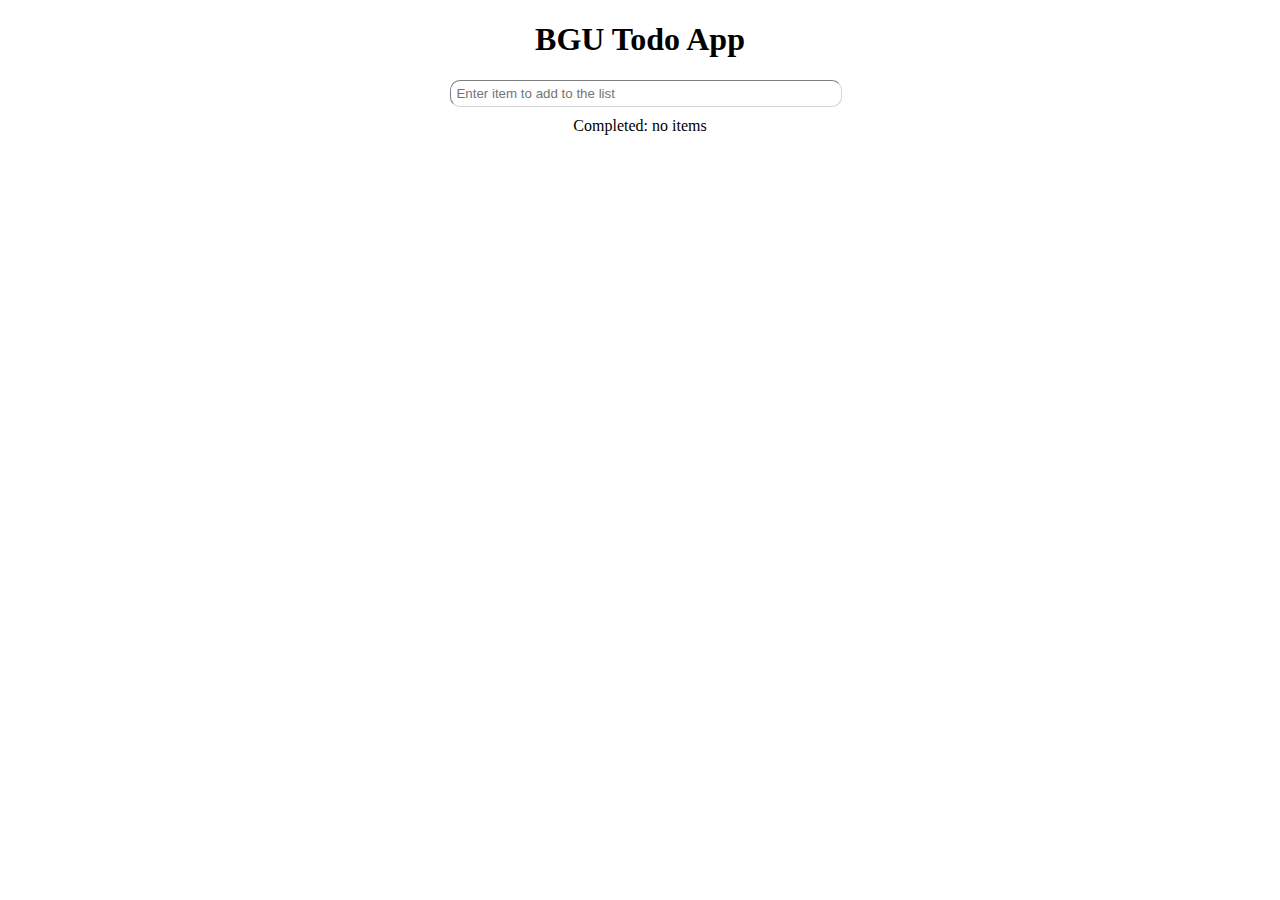
==== EX_7/JS_EX.html @ 387de3b1 "start of ex 7" ====
<!DOCTYPE html>
<html lang="en">
<head>
    <meta charset="UTF-8">
    <title>To Do List</title>
    <link rel="stylesheet" href="JS_EX.css">
    <script src="JS_EX.js"></script>
</head>
<body>
    <h1 onclick="f(this)">BGU Todo App</h1>
    <div>
        <input id="Task"  placeholder="Enter item to add to the list" required>
    </div>
    <div class="items">Completed: no items</div>
</body>
</html>
---- EX_7/JS_EX.css ----
h1 {
    font-family:  verdana;
    text-align: center;
}

input {
    position: relative;
    border-color: lightgray;
    border-width: 1px;
    border-radius: 10px;
    width: 30%;
    left: 35%;
    padding: 5px
}

div.items {
    margin-top: 10px;
    text-align: center;
}
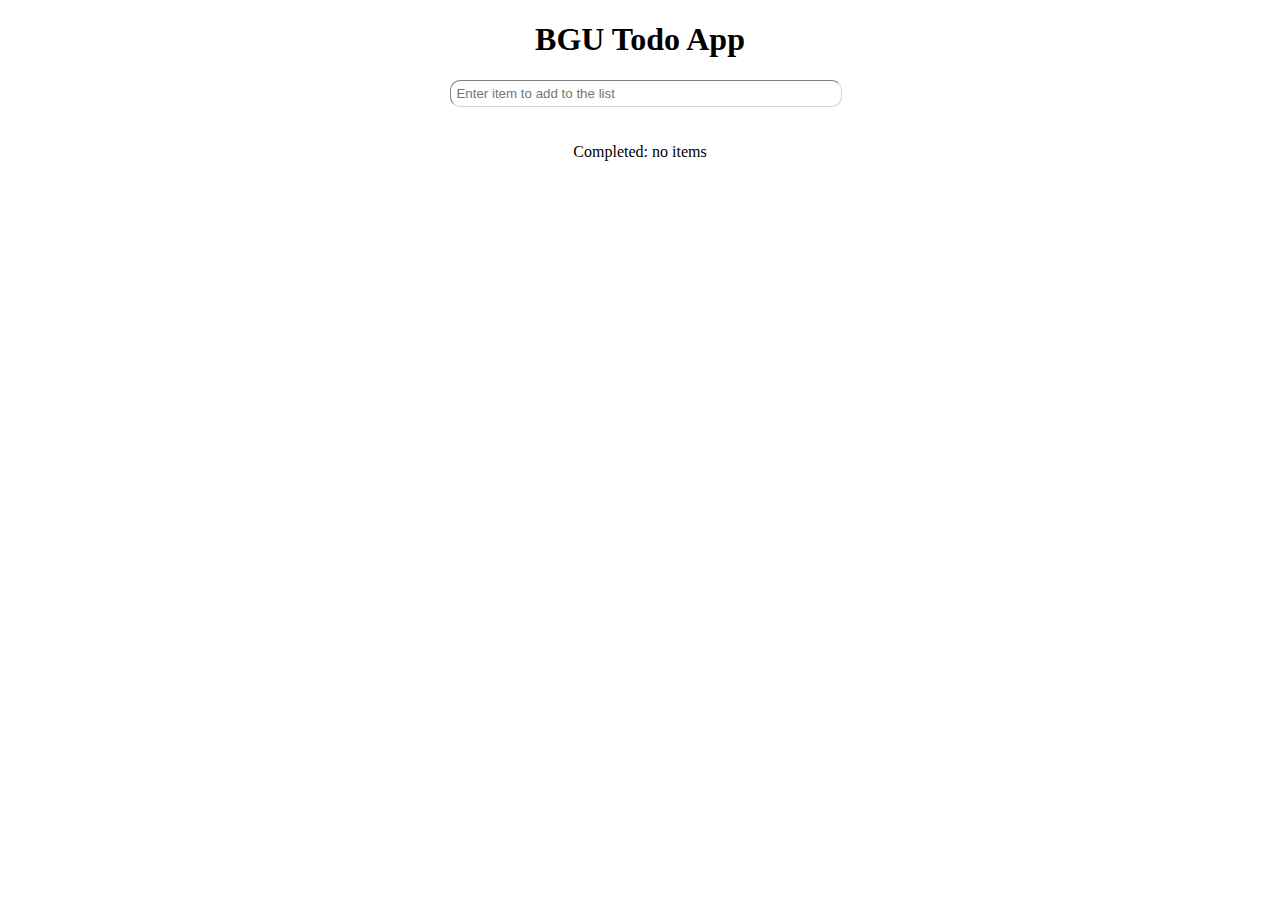
==== commit 6e9626ed: "ex 7 button" ====
--- a/EX_7/JS_EX.html
+++ b/EX_7/JS_EX.html
@@ -4,13 +4,17 @@
     <meta charset="UTF-8">
     <title>To Do List</title>
     <link rel="stylesheet" href="JS_EX.css">
-    <script src="JS_EX.js"></script>
 </head>
 <body>
-    <h1 onclick="f(this)">BGU Todo App</h1>
+    <h1 ">BGU Todo App</h1>
     <div>
-        <input id="Task"  placeholder="Enter item to add to the list" required>
+        <input maxlength="57" id="Task"  placeholder="Enter item to add to the list" required>
+        <button onclick="addItem()">Add Item</button>
     </div>
+    <ul>
+    
+    </ul>
     <div class="items">Completed: no items</div>
+    <script src="JS_EX.js"></script>
 </body>
 </html>--- a/EX_7/JS_EX.css
+++ b/EX_7/JS_EX.css
@@ -1,6 +1,18 @@
 h1 {
-    font-family:  verdana;
+    font-family:  Verdana;
     text-align: center;
+}
+
+button{
+    display: none;
+    position: relative;
+    border-radius: 0px 0px 20px 20px;
+    background: deepskyblue;
+    border-width: 0px;
+    top: 22px;
+    left: 4.3%;
+    width: 30%;
+    transition: all 0.2s ease-in;
 }
 
 input {
@@ -14,6 +26,8 @@
 }
 
 div.items {
-    margin-top: 10px;
+    top: 20px;
     text-align: center;
-}+    position: relative;
+}
+
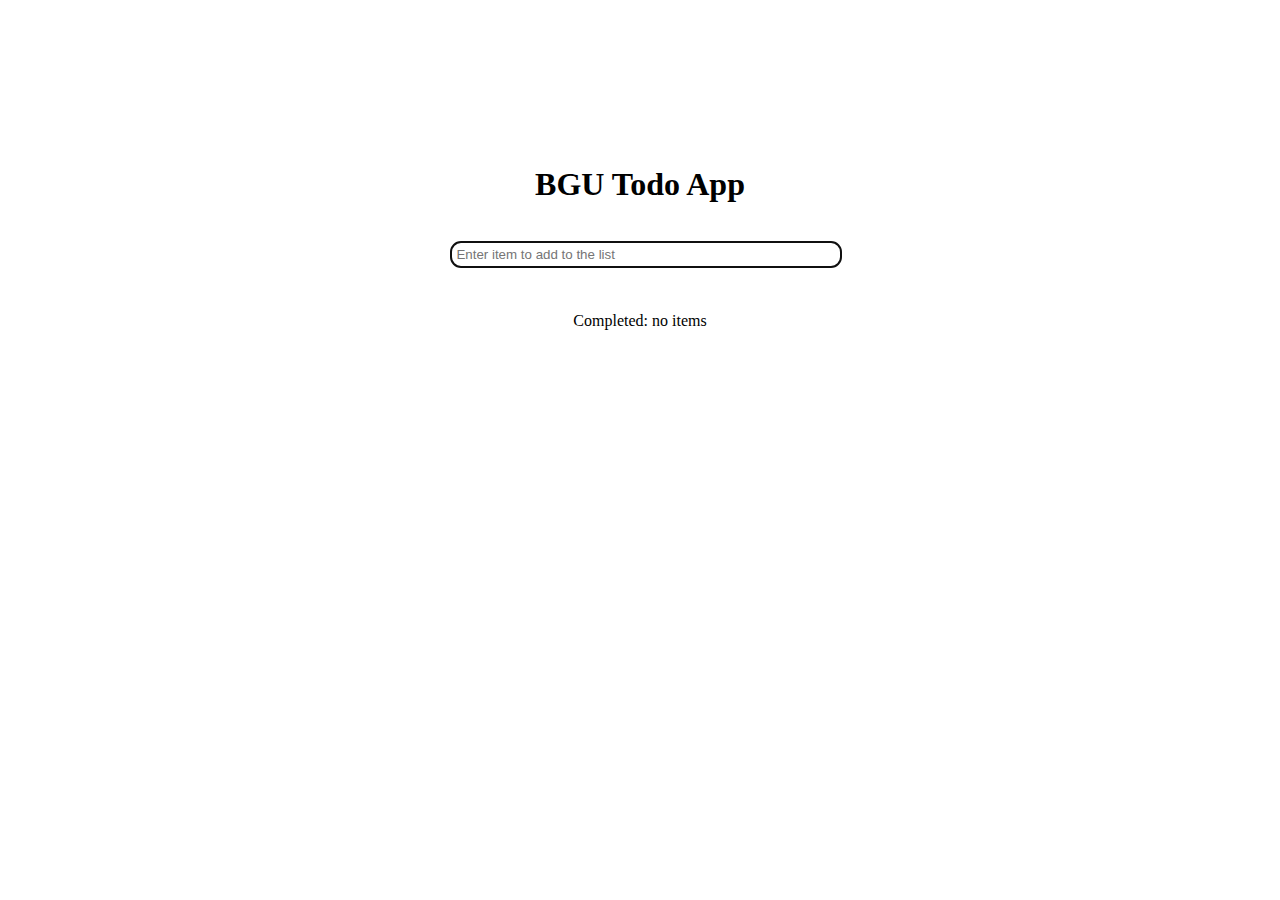
==== commit 5504bfef: "ex 7 done" ====
--- a/EX_7/JS_EX.html
+++ b/EX_7/JS_EX.html
@@ -6,10 +6,10 @@
     <link rel="stylesheet" href="JS_EX.css">
 </head>
 <body>
-    <h1 ">BGU Todo App</h1>
+    <h1>BGU Todo App</h1>
     <div>
-        <input maxlength="57" id="Task"  placeholder="Enter item to add to the list" required>
-        <button onclick="addItem()">Add Item</button>
+        <input maxlength="57" id="Task"  autofocus="autofocus"  onkeydown="enter(event)" placeholder="Enter item to add to the list" required>
+        <button onclick="addItem()">Press Enter or click here to add the item</button>
     </div>
     <ul>
     
--- a/EX_7/JS_EX.css
+++ b/EX_7/JS_EX.css
@@ -1,13 +1,15 @@
 h1 {
     font-family:  Verdana;
     text-align: center;
+    margin: 3%;
 }
 
 button{
     display: none;
     position: relative;
     border-radius: 0px 0px 20px 20px;
-    background: deepskyblue;
+    background: darkblue;
+    color: white;
     border-width: 0px;
     top: 22px;
     left: 4.3%;
@@ -31,3 +33,24 @@
     position: relative;
 }
 
+.box {
+    width: auto;
+    position: relative;
+    left: 0;
+}
+
+ul {
+    position: relative;
+    left: 31%;
+    margin-top: 24px;
+    list-style: none;
+}
+
+.marked{
+    color: darkgray;
+}
+
+body {
+    position: relative;
+    margin-top: 13%;
+}